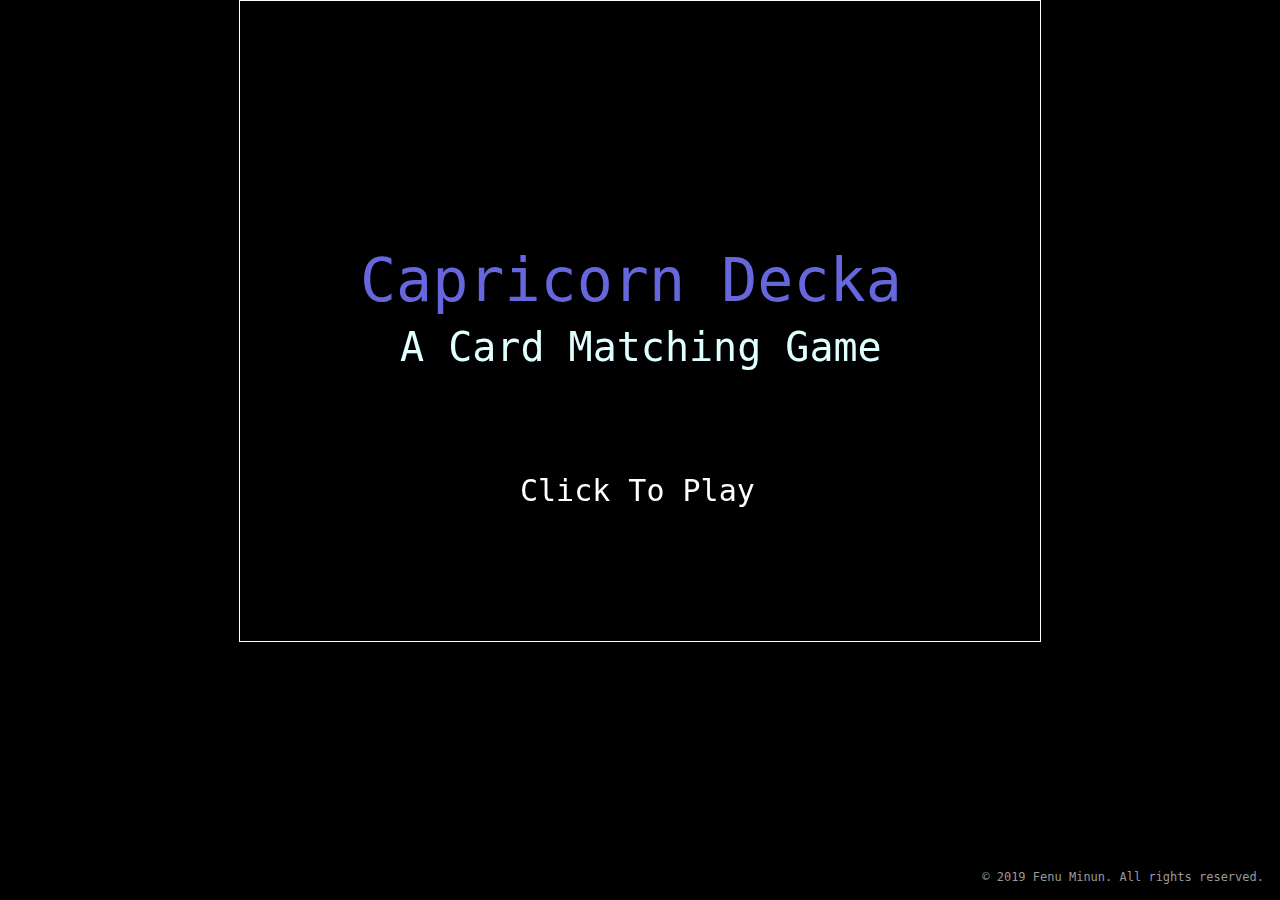
==== Projects/capricorn_decka.html @ 261e4c78 "Upload Prototype Site" ====
<!DOCTYPE html>
<html>
	<head>
		<link href="../main.css" rel="stylesheet">
		<link href="../CSS/capricorn_decka.css" rel="stylesheet">
		<script src="../main.js"></script>
		<script src="../JS/capricorn_decka.js"></script>
		<meta charset='UTF-8'>
		<title>Capricorn Decka</title>
	</head>
	<body>
		<canvas id="GAME" width="800" height="640"></canvas>
		<footer>
			© 2019 Fenu Minun. All rights reserved.
		</footer>
	</body>
</html>
---- main.css ----
html {
	font-size: 16px;
}

body {
	background-color: #000;
	text-align: center;
	color: #fff;
	font-family: "Century Gothic", monospace;
	margin: 0rem;
}

a {
	text-decoration: none;
}

/* Headers */
h1, h1 a {
	color: aqua;
	font-size: 5rem;
	letter-spacing: 0.5rem;
}

h3 {
	font-size: 2rem;
}

nav {
	border-top: 0.08rem solid #fff;
	border-bottom: 0.08rem solid #fff;
}


/* Navigation */
nav > ul > li {
	display: inline-block;
	font-size: 2rem;
	margin: 0rem 6rem;
}

nav > ul > li > a {
	color: #fff;
	transition: all 0.5s;
}

nav > ul > li > a:hover {
	text-shadow: 0 0 0.1rem #fff;
	transition: all 0.5s;
}

/* Sections */
section article {
	text-align: center;
}

#ABOUT {
	display: block;
	margin-top: 6rem;
}

#ABOUT p {
	font-size: 1.5rem;
}

.main {
	display: none;
}

#CONTACT article {
	text-align: left;
	padding: 5rem 22rem;
	font-size: 2.25rem;
	color: #cff;
}

#CONTACT article p {
	margin: 1rem;
}

#CONTACT article a {
	color: #fff;
}

footer {
	position: absolute;
	bottom: 1rem;
	right: 1rem;
	font-size: 0.75rem;
	color: #999;
}

/* Buttons */
article h3 {
	display: inline-block;
	padding: 1rem;
	margin: 4rem 4rem 0rem 4rem;
	background-color: teal;
	border-radius: 0.5rem;
	border: .08rem solid #fff;
	width: 20rem;
}

article h3 a {
	color: #fff;
	padding: 0rem;
	margin: 0rem;
}

input[name="search"] {
	color: cyan;
	font-size: 1.5rem;
	background-color: darkslategray;
	border: .08rem solid aqua;
	border-radius: .32rem;
	margin: 0;
	padding: 0.125rem 0.5rem 0.375rem 0.5rem;
	line-height: 1.5rem;
	vertical-align: top;
}

input[name="search"]:hover {
	cursor: pointer;
}

/* Text Boxes */
textarea[name='song search'], textarea[name='artist search'] {
	margin: 0;
	font-size: 2rem;
	line-height: 2rem;
	padding: 0rem 1rem;
	resize: none;
	overflow: hidden;
	border-radius: 0.5rem;
	color: darkcyan;
}

textarea[name='song search'] {
	width: 24rem;
}

textarea[name='artist search'] {
	width: 18rem;
}

textarea[name="bot input"] {
	width: 34rem;
	height: 5rem;
	resize: none;
	border-bottom-left-radius: 0.5rem;
	background-color: #000;
	color: aqua;
	font-family: "Century Gothic", monospace;
	padding: .64rem;
	border: 0.08rem solid aqua;
	margin: 0;
	display: inline-block;
}

textarea[name="bot input"]:focus {
	box-shadow: inset 0rem 0rem 0.08rem 0.08rem darkslategray;
}

/* Display */

#SONG_RESULT, #LYRICS_RESULT {
	margin-top: 1rem;
	margin-bottom: 1rem;
}

#SONG_RESULT {
	height: 2rem;
}

#LYRICS_RESULT {
	white-space: pre-line;
	height:16rem;
	width: 80%;
	overflow: auto;
	margin: auto;
	font-size: 1.5rem;
	border: 0.08rem solid #fff;
	padding: 1rem;
}

#YTLINK {
	font-size: 2rem;
	color: aqua;
	font-weight: bolder;
}

#CHAT_DISPLAY {
	height: 18rem;
	width: 41.12rem;
	color: aqua;
	font-family: "Century Gothic", monospace;
	padding: 0rem 0rem .64rem 0rem;
	border: 0.08rem solid aqua;
	border-bottom: none;
	border-top-left-radius: 0.5rem;
	border-top-right-radius: 0.5rem;
	margin: auto;
	background-color: darkslategrey;
}

#CHAT_TIME {
	border-bottom: 0.08rem solid aqua;
	padding: 0.5rem;
	background-color: #000;
	border-top-right-radius: 0.5rem;
	border-top-left-radius: 0.5rem;
}

#MESSAGES {
	height: 83%;
	overflow: auto;
	padding: .64rem;
}

#MESSAGES > p {
	font-size: 0.8rem;
	color: #fff;
	opacity: 0.75;
}

#MESSAGES div {
	float: left;
	clear: left;
	background-color: #000;
	border: 0.08rem solid slategrey;
	border-radius: 0.5rem;
	width: 50%;
	min-height: 2rem;
	text-align: left;
	padding: 1rem;
	margin: 1rem 0rem;
}

#MESSAGES div p {
	float: right;
	width: 80%;
	margin-top: 0rem;
}

#MESSAGES div.botMessage {
	float: right;
	clear: right;
	background-color: #fff;
	color: black;
}

#MESSAGES div img {
	width: 3rem;
	height: 3rem;
	float: left;
	border-radius: 0.25rem;
}

#MESSAGES div span {
	clear: both;
	display: block;
	text-align: right;
	color: slategray;
	font-size: 0.75rem;
}

#BOT_INPUT {
	font-size: 0rem;
}

#CHAT_OPTIONS {
	width: 4.56rem;
	display: inline-block;
	padding: .64rem;
	border: 0.08rem solid aqua;
	border-left: none;
	border-bottom-right-radius: 0.5rem;
	height: 5rem;
	vertical-align: top;
	margin: 0;
}

#CHAT_OPTIONS input, #OPTIONS_MODIFIER input {
	padding: .16rem;
	width: 4.5rem;
	color: cyan;
	background-color: darkslategray;
	border: .08rem solid aqua;
	border-radius: .32rem;
	margin: 0rem 0rem 0.24rem 0rem
}

#CHAT_OPTIONS input:hover, #OPTIONS_MODIFIER input:hover {
	cursor: pointer;
	background-color: slategray;
	color: #fff;
}

#OPTIONS_WINDOW {
	position: absolute;
	z-index: 1;
	top: 40%;
	left: 40%;
	border: 0.08rem solid aqua;
	border-radius: 0.5rem;
	background-color: #000;
	padding: 1rem;
	box-shadow: 0.16rem 0.32rem 0.16rem 0.16rem #000;
	display: none;
}

#CHAT_COLORS {
	text-align: left;
	height: 10rem;
	width: 20rem;
	display: none;
}

#CHAT_COLORS span {
	float: left;
	clear: left;
	margin-bottom: .5rem;
	color: aqua;
}

#CHAT_COLORS input {
	float: right;
	clear: right;
	margin-bottom: .5rem;
	padding: .16rem;
	width: 1.5rem;
	border-radius: .32rem;
}

#CHAT_COLORS input:hover {
	cursor: pointer;
}

#USERNAME {
	display: none
}

#USERNAME textarea {
	resize: none;
	height: 1rem;
	font-size: 1rem;
	line-height: 1rem;
	border-radius: 0.5rem;
	padding: 1rem;
	margin: 2rem 0rem;
	color: darkcyan;
	font-weight: bolder;
	overflow: hidden;
}

#HELP {
	text-align: left;
	width: 20rem;
	height: 15rem;
	overflow-y: auto;
}

#OPTIONS_MODIFIER {
	clear: both;
}

#DRAG_BAR {
	height: 1rem;
	width: 100%;
	cursor: move;
}
---- CSS/capricorn_decka.css ----
/* CSS */

#GAME {
	border: 1px solid #fff;
	margin: 0 auto;
}
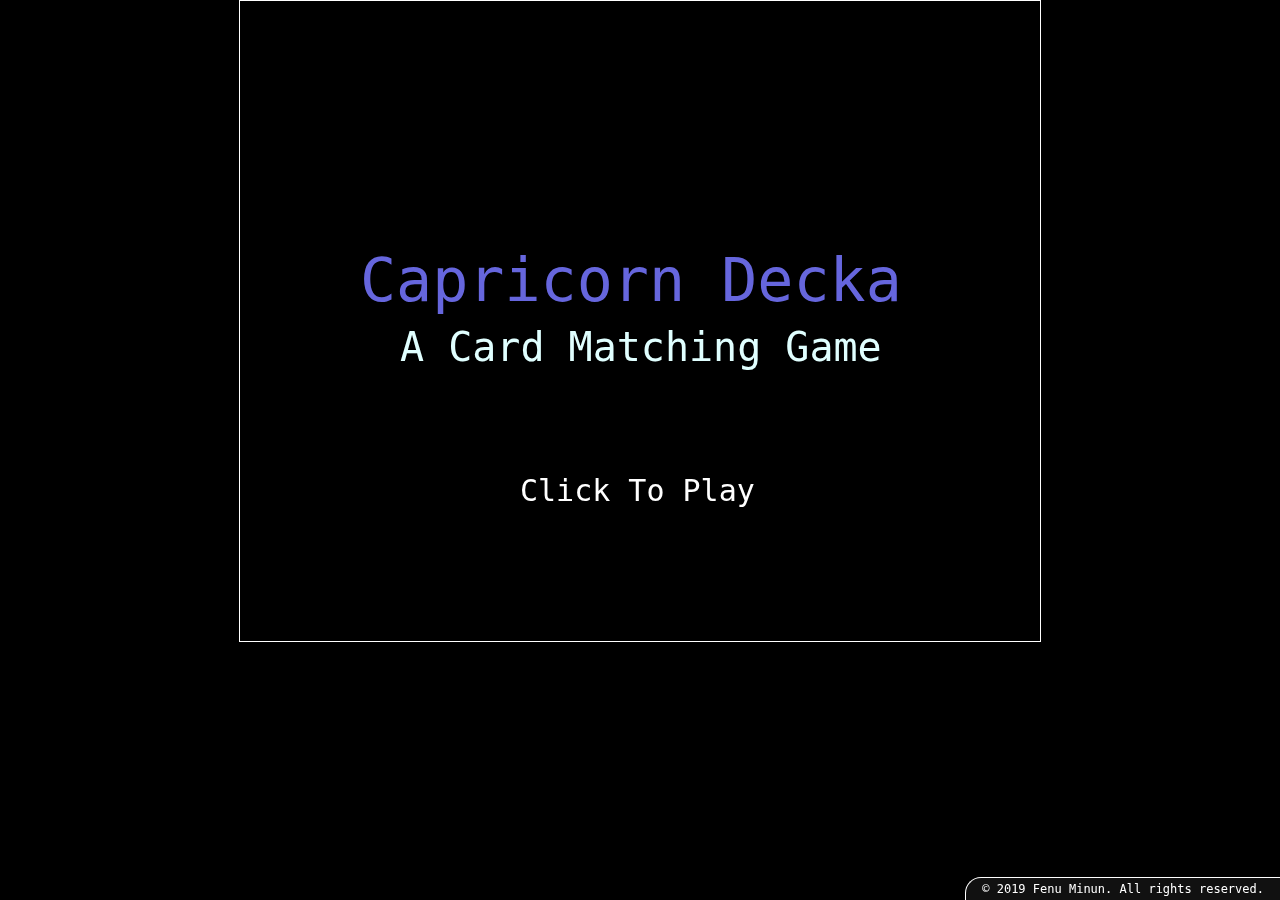
==== commit ba3b5974: "more tweaking for better organization" ====
--- a/Projects/capricorn_decka.html
+++ b/Projects/capricorn_decka.html
@@ -10,7 +10,7 @@
 	</head>
 	<body>
 		<canvas id="GAME" width="800" height="640"></canvas>
-		<footer>
+		<footer role="contentinfo">
 			© 2019 Fenu Minun. All rights reserved.
 		</footer>
 	</body>
--- a/main.css
+++ b/main.css
@@ -8,6 +8,7 @@
 	color: #fff;
 	font-family: "Century Gothic", monospace;
 	margin: 0rem;
+	overflow-y: scroll;
 }
 
 a {
@@ -49,25 +50,36 @@
 }
 
 /* Sections */
-section article {
-	text-align: center;
+div article {
+	text-align: left;
 }
 
 #ABOUT {
 	display: block;
-	margin-top: 6rem;
+	margin-top: 5rem;
+}
+
+#ABOUT article {
+	padding: 0 20rem;
 }
 
 #ABOUT p {
 	font-size: 1.5rem;
 }
 
+#PROJECTS article {
+	text-align: center;
+	display: grid;
+	grid-template:
+		"a a a"
+		"b b b";
+}
+
 .main {
 	display: none;
 }
 
 #CONTACT article {
-	text-align: left;
 	padding: 5rem 22rem;
 	font-size: 2.25rem;
 	color: #cff;
@@ -82,22 +94,40 @@
 }
 
 footer {
-	position: absolute;
-	bottom: 1rem;
-	right: 1rem;
+	position: fixed;
+	bottom: 0;
+	right: 0;
 	font-size: 0.75rem;
-	color: #999;
+	background-color: #111;
+	color: #fff;
+	padding: 0.25rem 1rem;
+	text-align: right;
+	border-top: 0.08rem solid #fff;
+	border-top: 0.08rem solid #fff;
+	border-left: 0.08rem solid #fff;
+	border-top-left-radius: 1rem;
 }
 
 /* Buttons */
 article h3 {
-	display: inline-block;
 	padding: 1rem;
-	margin: 4rem 4rem 0rem 4rem;
-	background-color: teal;
+	margin: 2rem auto;
+	background-color: #000;
 	border-radius: 0.5rem;
-	border: .08rem solid #fff;
-	width: 20rem;
+	border: .08rem solid teal;
+	width: 18rem;
+	transition-duration: 0.5s;
+}
+
+article h3:hover {
+	background-color: #2ac;
+	opacity: 0.85;
+	transition-duration: 0.5s;
+}
+
+article h3 img {
+	display: block;
+	margin: auto;
 }
 
 article h3 a {
@@ -106,41 +136,7 @@
 	margin: 0rem;
 }
 
-input[name="search"] {
-	color: cyan;
-	font-size: 1.5rem;
-	background-color: darkslategray;
-	border: .08rem solid aqua;
-	border-radius: .32rem;
-	margin: 0;
-	padding: 0.125rem 0.5rem 0.375rem 0.5rem;
-	line-height: 1.5rem;
-	vertical-align: top;
-}
-
-input[name="search"]:hover {
-	cursor: pointer;
-}
-
 /* Text Boxes */
-textarea[name='song search'], textarea[name='artist search'] {
-	margin: 0;
-	font-size: 2rem;
-	line-height: 2rem;
-	padding: 0rem 1rem;
-	resize: none;
-	overflow: hidden;
-	border-radius: 0.5rem;
-	color: darkcyan;
-}
-
-textarea[name='song search'] {
-	width: 24rem;
-}
-
-textarea[name='artist search'] {
-	width: 18rem;
-}
 
 textarea[name="bot input"] {
 	width: 34rem;
@@ -161,32 +157,6 @@
 }
 
 /* Display */
-
-#SONG_RESULT, #LYRICS_RESULT {
-	margin-top: 1rem;
-	margin-bottom: 1rem;
-}
-
-#SONG_RESULT {
-	height: 2rem;
-}
-
-#LYRICS_RESULT {
-	white-space: pre-line;
-	height:16rem;
-	width: 80%;
-	overflow: auto;
-	margin: auto;
-	font-size: 1.5rem;
-	border: 0.08rem solid #fff;
-	padding: 1rem;
-}
-
-#YTLINK {
-	font-size: 2rem;
-	color: aqua;
-	font-weight: bolder;
-}
 
 #CHAT_DISPLAY {
 	height: 18rem;
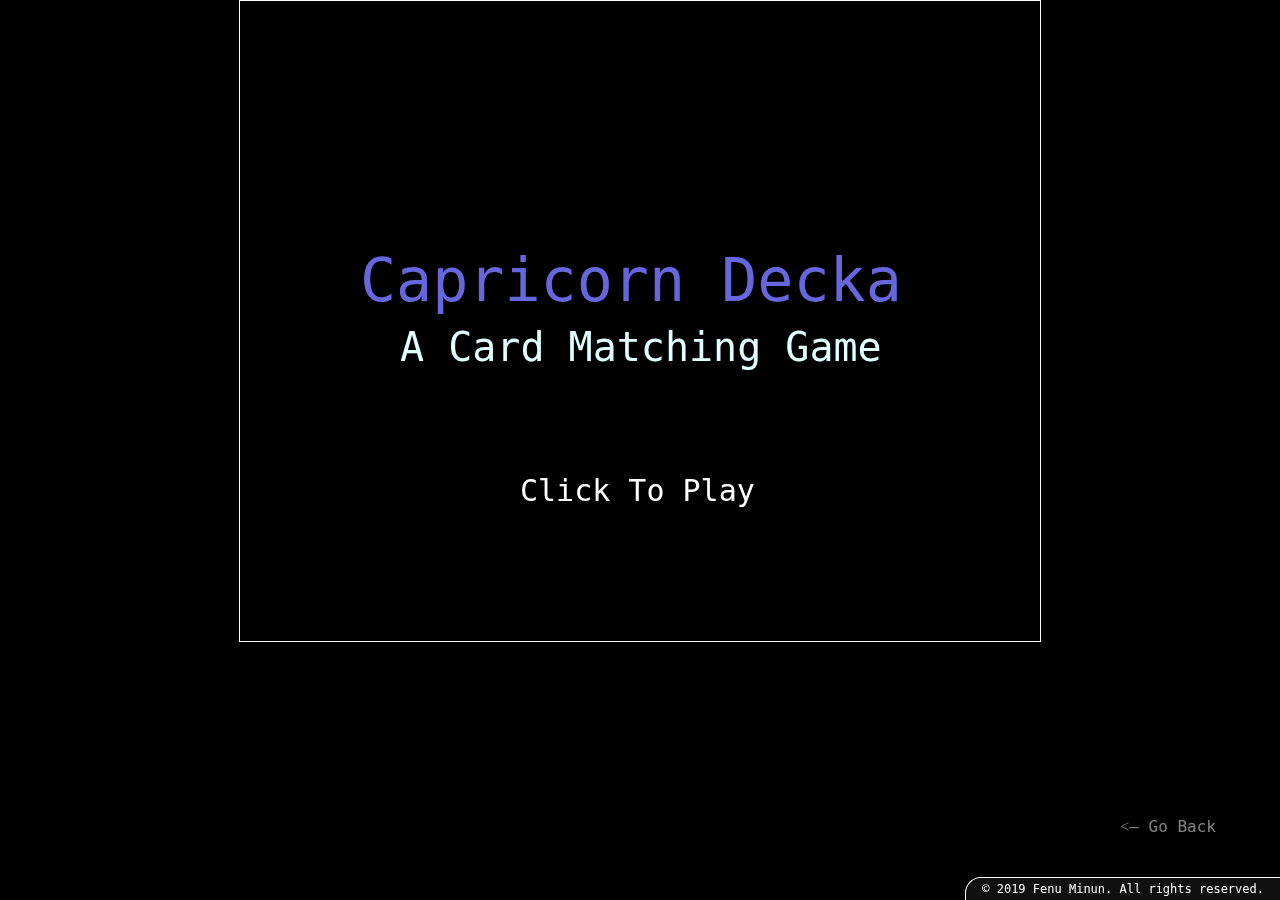
==== commit 41903cb3: "tweaking design for better feel and look" ====
--- a/Projects/capricorn_decka.html
+++ b/Projects/capricorn_decka.html
@@ -6,9 +6,11 @@
 		<script src="../main.js"></script>
 		<script src="../JS/capricorn_decka.js"></script>
 		<meta charset='UTF-8'>
+		<meta name="viewport" content= "width=device-width, initial-scale=1.0">
 		<title>Capricorn Decka</title>
 	</head>
 	<body>
+		<a id="HOMEPAGE_LINK" href="../index.html" title="Return To Homepage">&#x02c2— Go Back</a>
 		<canvas id="GAME" width="800" height="640"></canvas>
 		<footer role="contentinfo">
 			© 2019 Fenu Minun. All rights reserved.
--- a/main.css
+++ b/main.css
@@ -13,6 +13,22 @@
 
 a {
 	text-decoration: none;
+}
+
+#HOMEPAGE_LINK {
+	position: fixed;
+	bottom: 4rem;
+	right: 4rem;
+	font-size: 1rem;
+	color: #fff;
+	opacity: 0.5;
+	transition: all 0.5s;
+}
+
+#HOMEPAGE_LINK:hover {
+	color: aqua;
+	opacity: 1;
+	transition: all 0.5s;
 }
 
 /* Headers */
@@ -27,6 +43,7 @@
 }
 
 nav {
+	background-color: #333;
 	border-top: 0.08rem solid #fff;
 	border-bottom: 0.08rem solid #fff;
 }
@@ -114,7 +131,7 @@
 	margin: 2rem auto;
 	background-color: #000;
 	border-radius: 0.5rem;
-	border: .08rem solid teal;
+	border: .08rem solid #fff;
 	width: 18rem;
 	transition-duration: 0.5s;
 }
@@ -136,205 +153,85 @@
 	margin: 0rem;
 }
 
-/* Text Boxes */
-
-textarea[name="bot input"] {
-	width: 34rem;
-	height: 5rem;
-	resize: none;
-	border-bottom-left-radius: 0.5rem;
-	background-color: #000;
-	color: aqua;
-	font-family: "Century Gothic", monospace;
-	padding: .64rem;
-	border: 0.08rem solid aqua;
-	margin: 0;
-	display: inline-block;
-}
-
-textarea[name="bot input"]:focus {
-	box-shadow: inset 0rem 0rem 0.08rem 0.08rem darkslategray;
-}
-
-/* Display */
-
-#CHAT_DISPLAY {
-	height: 18rem;
-	width: 41.12rem;
-	color: aqua;
-	font-family: "Century Gothic", monospace;
-	padding: 0rem 0rem .64rem 0rem;
-	border: 0.08rem solid aqua;
-	border-bottom: none;
-	border-top-left-radius: 0.5rem;
-	border-top-right-radius: 0.5rem;
-	margin: auto;
-	background-color: darkslategrey;
-}
-
-#CHAT_TIME {
-	border-bottom: 0.08rem solid aqua;
-	padding: 0.5rem;
-	background-color: #000;
-	border-top-right-radius: 0.5rem;
-	border-top-left-radius: 0.5rem;
-}
-
-#MESSAGES {
-	height: 83%;
-	overflow: auto;
-	padding: .64rem;
-}
-
-#MESSAGES > p {
-	font-size: 0.8rem;
-	color: #fff;
-	opacity: 0.75;
-}
-
-#MESSAGES div {
-	float: left;
-	clear: left;
-	background-color: #000;
-	border: 0.08rem solid slategrey;
-	border-radius: 0.5rem;
-	width: 50%;
-	min-height: 2rem;
-	text-align: left;
-	padding: 1rem;
-	margin: 1rem 0rem;
-}
-
-#MESSAGES div p {
-	float: right;
-	width: 80%;
-	margin-top: 0rem;
-}
-
-#MESSAGES div.botMessage {
-	float: right;
-	clear: right;
-	background-color: #fff;
-	color: black;
-}
-
-#MESSAGES div img {
-	width: 3rem;
-	height: 3rem;
-	float: left;
-	border-radius: 0.25rem;
-}
-
-#MESSAGES div span {
-	clear: both;
-	display: block;
-	text-align: right;
-	color: slategray;
-	font-size: 0.75rem;
-}
-
-#BOT_INPUT {
-	font-size: 0rem;
-}
-
-#CHAT_OPTIONS {
-	width: 4.56rem;
-	display: inline-block;
-	padding: .64rem;
-	border: 0.08rem solid aqua;
-	border-left: none;
-	border-bottom-right-radius: 0.5rem;
-	height: 5rem;
-	vertical-align: top;
-	margin: 0;
-}
-
-#CHAT_OPTIONS input, #OPTIONS_MODIFIER input {
-	padding: .16rem;
-	width: 4.5rem;
-	color: cyan;
-	background-color: darkslategray;
-	border: .08rem solid aqua;
-	border-radius: .32rem;
-	margin: 0rem 0rem 0.24rem 0rem
-}
-
-#CHAT_OPTIONS input:hover, #OPTIONS_MODIFIER input:hover {
-	cursor: pointer;
-	background-color: slategray;
-	color: #fff;
-}
-
-#OPTIONS_WINDOW {
-	position: absolute;
-	z-index: 1;
-	top: 40%;
-	left: 40%;
-	border: 0.08rem solid aqua;
-	border-radius: 0.5rem;
-	background-color: #000;
-	padding: 1rem;
-	box-shadow: 0.16rem 0.32rem 0.16rem 0.16rem #000;
-	display: none;
-}
-
-#CHAT_COLORS {
-	text-align: left;
-	height: 10rem;
-	width: 20rem;
-	display: none;
-}
-
-#CHAT_COLORS span {
-	float: left;
-	clear: left;
-	margin-bottom: .5rem;
-	color: aqua;
-}
-
-#CHAT_COLORS input {
-	float: right;
-	clear: right;
-	margin-bottom: .5rem;
-	padding: .16rem;
-	width: 1.5rem;
-	border-radius: .32rem;
-}
-
-#CHAT_COLORS input:hover {
-	cursor: pointer;
-}
-
-#USERNAME {
-	display: none
-}
-
-#USERNAME textarea {
-	resize: none;
-	height: 1rem;
-	font-size: 1rem;
-	line-height: 1rem;
-	border-radius: 0.5rem;
-	padding: 1rem;
-	margin: 2rem 0rem;
-	color: darkcyan;
-	font-weight: bolder;
-	overflow: hidden;
-}
-
-#HELP {
-	text-align: left;
-	width: 20rem;
-	height: 15rem;
-	overflow-y: auto;
-}
-
-#OPTIONS_MODIFIER {
-	clear: both;
-}
-
-#DRAG_BAR {
-	height: 1rem;
-	width: 100%;
-	cursor: move;
+/* Tablets */
+@media (orientation: portrait) {
+	nav > ul {
+		padding: 0rem;
+	}
+	
+	nav > ul > li {
+		margin: 0rem 2rem;
+	}
+	
+	#ABOUT article {
+		padding: 0 12rem;
+	}
+	
+	#CONTACT article {
+		padding: 4rem 10rem;
+	}
+	
+	#PROJECTS article {
+		display: block;
+	}
+}
+
+/* Smaller Mobile Devices */
+@media (orientation: portrait) and (max-width: 414px), (orientation: landscape) and (max-width: 812px) {
+	h1 {
+		color: aqua;
+		font-size: 1.5rem;
+		letter-spacing: 0.5rem;
+	}
+	
+	nav > ul {
+		padding: 0rem;
+	}
+	
+	nav > ul > li {
+		font-size: 1rem;
+		margin: 0rem 1rem;
+	}
+	
+	#ABOUT {
+		margin-top: 3rem;
+	}
+	
+	#ABOUT article {
+		padding: 0 3rem;
+	}
+	
+	#ABOUT p {
+		font-size: 1.25rem;
+	}
+	
+	#CONTACT article {
+		padding: 2rem 2rem;
+		font-size: 1.5rem;
+	}
+	
+	footer {
+		font-size: 0.65rem;
+		padding: 0.15rem 0.5rem;
+		border-top-left-radius: 0.75rem;
+	}
+	
+	article h3 {
+		padding: 5rem 0rem;
+		margin: 1rem auto;
+	}
+	
+	article h3 img {
+		display: none;
+	}
+	
+	#PROJECTS article {
+		grid-template:
+			"a a"
+			"b b";
+	}
+	
+	#PROJECTS h3:last-child {
+		display: none;
+	}
 }